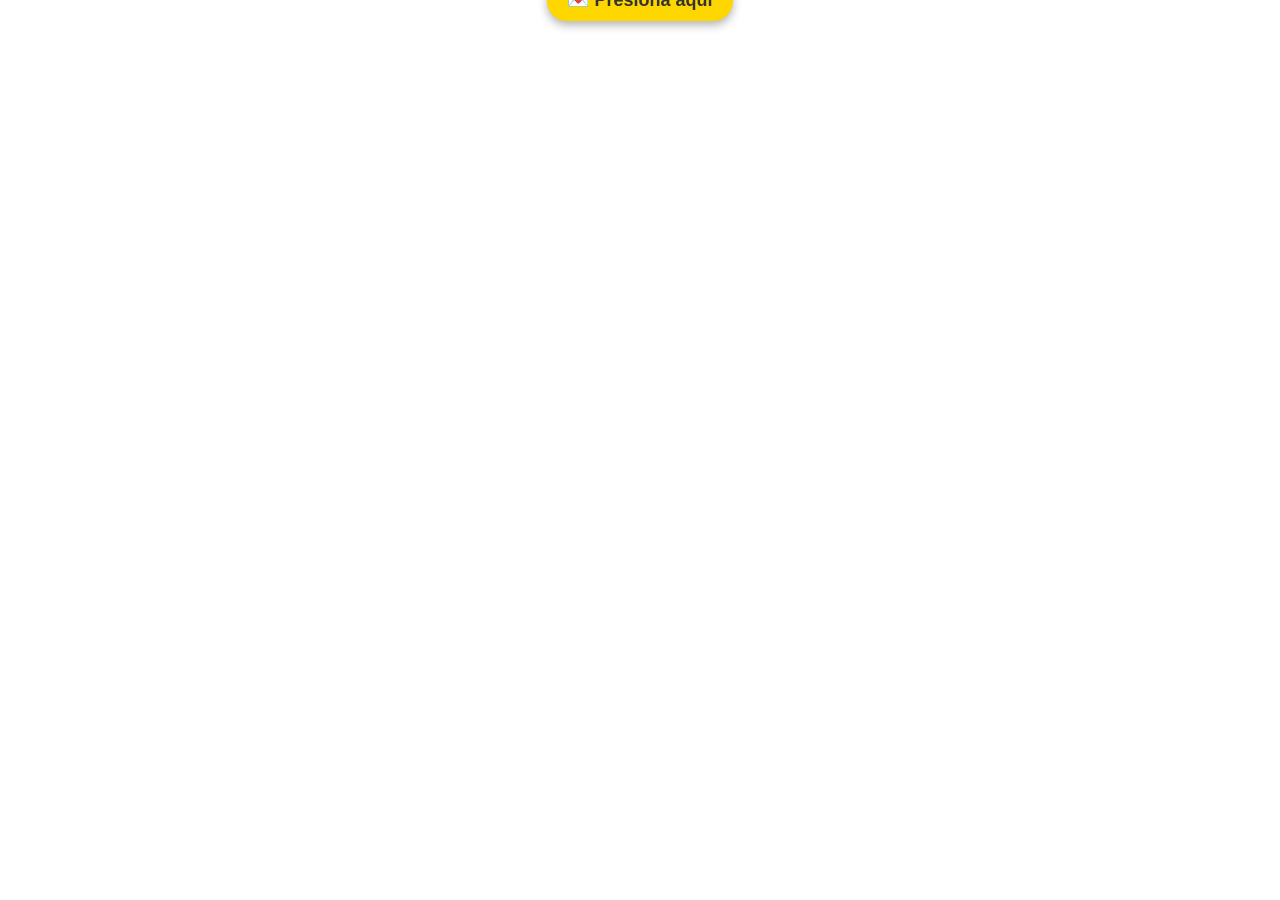
==== index.html @ b5c683dd "Revise button text and improve HTML comments Updated button text and restructured comments for clari" ====
<!DOCTYPE html>
<html lang="es">
<head>
    <meta charset="UTF-8">
    <meta name="viewport" content="width=device-width, initial-scale=1.0">
    <title>Flores Amarillas 💛</title>
    <!-- Fuentes modernas de Google Fonts -->
    <link href="https://fonts.googleapis.com/css2?family=Poppins:wght@300;400;600&family=Sacramento&display=swap" rel="stylesheet">
    <link rel="stylesheet" href="styles.css">
</head>
<body>

    <!-- Música -->
    <audio id="music" autoplay loop>
        <source src="https://www.bensound.com/bensound-music/bensound-romantic.mp3" type="audio/mp3">
    </audio>

    <div class="container">
        <!-- Botón con efecto moderno -->
        <button id="startBtn">💌 Presiona aquí</button>

        <!-- Contenedor de flores -->
        <div id="flowerContainer"></div>

        <!-- Contenedor de pétalos con efecto flotante -->
        <div id="petals"></div>

        <!-- Mensaje rediseñado -->
        <div id="message">
            <span class="subtitle">Flores amarillas para Nenitos</span>
            <h1>Si pudiera elegir una persona para viajar al universo entero, sería a ti 💛</h1>
        </div>
    </div>

    <script src="script.js"></script>
</body>
</html>
---- styles.css ----
body {
    margin: 0;
    height: 100vh.
    background: #121212; /* Fondo oscuro elegante como en el video */
    overflow: hidden;
    font-family: 'Brush Script MT', cursive, sans-serif;
    display: flex;
    justify-content: center;
    align-items: center;
}

.container {
    position: relative;
    width: 100%;
    height: 100%;
    display: flex;
    justify-content: center;
    align-items: center;
}

/* Botón */
#startBtn {
    position: absolute;
    padding: 10px 20px;
    font-size: 18px;
    border: none;
    border-radius: 20px;
    background: #ffd700;
    color: #333;
    cursor: pointer;
    font-weight: bold;
    box-shadow: 0 4px 10px rgba(0,0,0,0.3);
    z-index: 10;
}

/* Estilo para las flores y tallos */
.flower {
    position: absolute;
    font-size: 24px;
    opacity: 0;
    transform: scale(0);
    animation: bloom 0.8s forwards;
}

@keyframes bloom {
    to {
        opacity: 1;
        transform: scale(1);
    }
}

/* Mensaje */
#message {
    position: absolute;
    top: 20%;
    width: 100%;
    text-align: center;
    opacity: 0;
    transition: opacity 2s ease-in-out;
}

#message h2 {
    font-size: 28px;
    color: #fff;
    margin-bottom: 5px;
}

#message h1 {
    font-size: 36px;
    color: #ffd700;
    margin-top: 0;
}
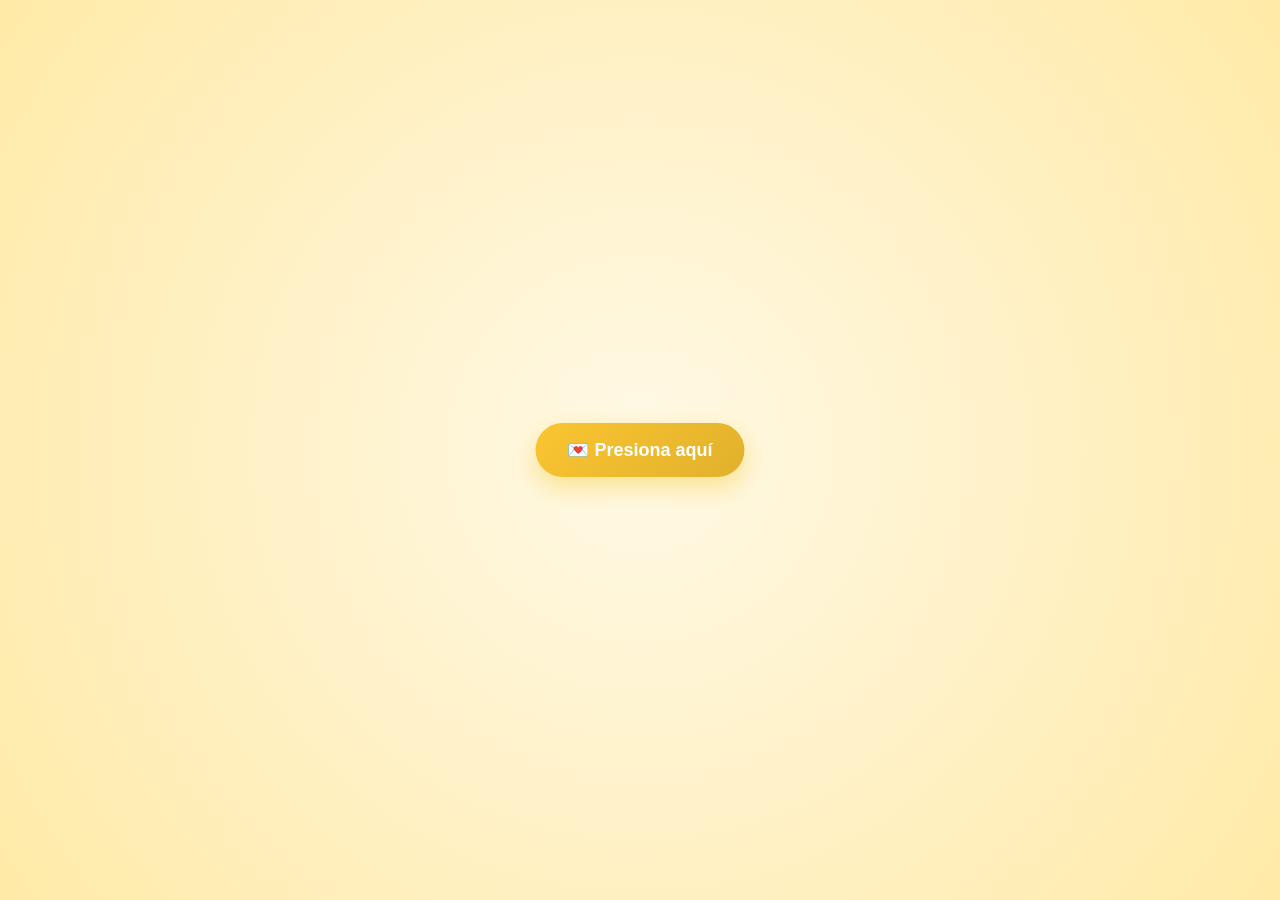
==== commit 2d0efb0c: "Refactor HTML structure and update content" ====
--- a/index.html
+++ b/index.html
@@ -1,37 +1,37 @@
 <!DOCTYPE html>
 <html lang="es">
 <head>
-    <meta charset="UTF-8">
-    <meta name="viewport" content="width=device-width, initial-scale=1.0">
-    <title>Flores Amarillas 💛</title>
-    <!-- Fuentes modernas de Google Fonts -->
-    <link href="https://fonts.googleapis.com/css2?family=Poppins:wght@300;400;600&family=Sacramento&display=swap" rel="stylesheet">
-    <link rel="stylesheet" href="styles.css">
+<meta charset="UTF-8">
+<meta name="viewport" content="width=device-width, initial-scale=1.0">
+<title>Flores Amarillas 💛</title>
+<link rel="stylesheet" href="styles.css">
 </head>
 <body>
 
-    <!-- Música -->
-    <audio id="music" autoplay loop>
-        <source src="https://www.bensound.com/bensound-music/bensound-romantic.mp3" type="audio/mp3">
-    </audio>
+<!-- Música -->
+<audio id="music" autoplay loop>
+    <source src="https://www.bensound.com/bensound-music/bensound-romantic.mp3" type="audio/mp3">
+</audio>
 
-    <div class="container">
-        <!-- Botón con efecto moderno -->
-        <button id="startBtn">💌 Presiona aquí</button>
+<div class="container">
 
-        <!-- Contenedor de flores -->
-        <div id="flowerContainer"></div>
+    <!-- Botón -->
+    <button id="startBtn">💌 Presiona aquí</button>
 
-        <!-- Contenedor de pétalos con efecto flotante -->
-        <div id="petals"></div>
+    <!-- Flores -->
+    <div id="flowerContainer"></div>
 
-        <!-- Mensaje rediseñado -->
-        <div id="message">
-            <span class="subtitle">Flores amarillas para Nenitos</span>
-            <h1>Si pudiera elegir una persona para viajar al universo entero, sería a ti 💛</h1>
-        </div>
+    <!-- Pétalos -->
+    <div id="petals"></div>
+
+    <!-- Mensaje -->
+    <div id="message">
+        <h1>Flores amarillas para Nenitos</h1>
+        <p>Si pudiera elegir una persona para viajar al universo entero, sería a ti 💛</p>
     </div>
 
-    <script src="script.js"></script>
+</div>
+
+<script src="script.js"></script>
 </body>
 </html>
--- a/styles.css
+++ b/styles.css
@@ -1,9 +1,13 @@
+* {
+    box-sizing: border-box;
+}
+
 body {
     margin: 0;
-    height: 100vh.
-    background: #121212; /* Fondo oscuro elegante como en el video */
+    height: 100vh;
+    background: radial-gradient(circle at center, #fff9e6 0%, #ffeaa7 100%);
     overflow: hidden;
-    font-family: 'Brush Script MT', cursive, sans-serif;
+    font-family: 'Poppins', sans-serif;
     display: flex;
     justify-content: center;
     align-items: center;
@@ -18,55 +22,107 @@
     align-items: center;
 }
 
-/* Botón */
+/* Botón moderno con efecto hover y brillo */
 #startBtn {
     position: absolute;
-    padding: 10px 20px;
+    top: 50%;
+    left: 50%;
+    transform: translate(-50%, -50%);
+    padding: 16px 32px;
     font-size: 18px;
+    font-family: 'Poppins', sans-serif;
+    font-weight: 600;
+    color: #fff;
     border: none;
-    border-radius: 20px;
-    background: #ffd700;
-    color: #333;
+    border-radius: 50px;
+    background: linear-gradient(135deg, #fbc531, #e1b12c);
     cursor: pointer;
-    font-weight: bold;
-    box-shadow: 0 4px 10px rgba(0,0,0,0.3);
+    box-shadow: 0 10px 25px rgba(241, 196, 15, 0.4);
+    transition: all 0.3s ease;
     z-index: 10;
 }
 
-/* Estilo para las flores y tallos */
+#startBtn:hover {
+    transform: translate(-50%, -52%) scale(1.05);
+    box-shadow: 0 15px 30px rgba(241, 196, 15, 0.6);
+}
+
+/* Flores con animación de aparición suave y flotado */
 .flower {
     position: absolute;
-    font-size: 24px;
+    font-size: 26px;
     opacity: 0;
-    transform: scale(0);
-    animation: bloom 0.8s forwards;
+    transform: scale(0) rotate(0deg);
+    animation: bloomAndFloat 1s cubic-bezier(0.175, 0.885, 0.32, 1.275) forwards;
 }
 
-@keyframes bloom {
-    to {
+@keyframes bloomAndFloat {
+    0% {
+        opacity: 0;
+        transform: scale(0) rotate(-45deg);
+    }
+    100% {
         opacity: 1;
-        transform: scale(1);
+        transform: scale(1) rotate(0deg);
     }
 }
 
-/* Mensaje */
+/* Contenedor de flores y pétalos */
+#flowerContainer, #petals {
+    position: absolute;
+    width: 100%;
+    height: 100%;
+    pointer-events: none;
+}
+
+/* Mensaje moderno y elegante */
 #message {
     position: absolute;
-    top: 20%;
-    width: 100%;
+    bottom: 12%;
+    width: 85%;
+    max-width: 600px;
     text-align: center;
     opacity: 0;
-    transition: opacity 2s ease-in-out;
+    transform: translateY(20px);
+    transition: all 1.5s cubic-bezier(0.4, 0, 0.2, 1);
+    background: rgba(255, 255, 255, 0.7);
+    padding: 20px 30px;
+    border-radius: 20px;
+    backdrop-filter: blur(8px);
+    box-shadow: 0 8px 32px rgba(0, 0, 0, 0.05);
 }
 
-#message h2 {
-    font-size: 28px;
-    color: #fff;
+#message .subtitle {
+    display: block;
+    font-family: 'Sacramento', cursive;
+    font-size: 38px;
+    color: #d4a373;
     margin-bottom: 5px;
 }
 
 #message h1 {
-    font-size: 36px;
-    color: #ffd700;
-    margin-top: 0;
+    font-size: 18px;
+    color: #495057;
+    font-weight: 400;
+    margin: 0;
+    line-height: 1.5;
 }
+
+/* Pétalos cayendo con rotación fluida */
+.petal {
+    position: absolute;
+    font-size: 18px;
+    opacity: 0.8;
+    animation: fall linear infinite;
+}
+
+@keyframes fall {
+    0% {
+        transform: translateY(-10vh) rotate(0deg);
+        opacity: 1;
+    }
+    100% {
+        transform: translateY(110vh) rotate(360deg);
+        opacity: 0.3;
+    }
+}
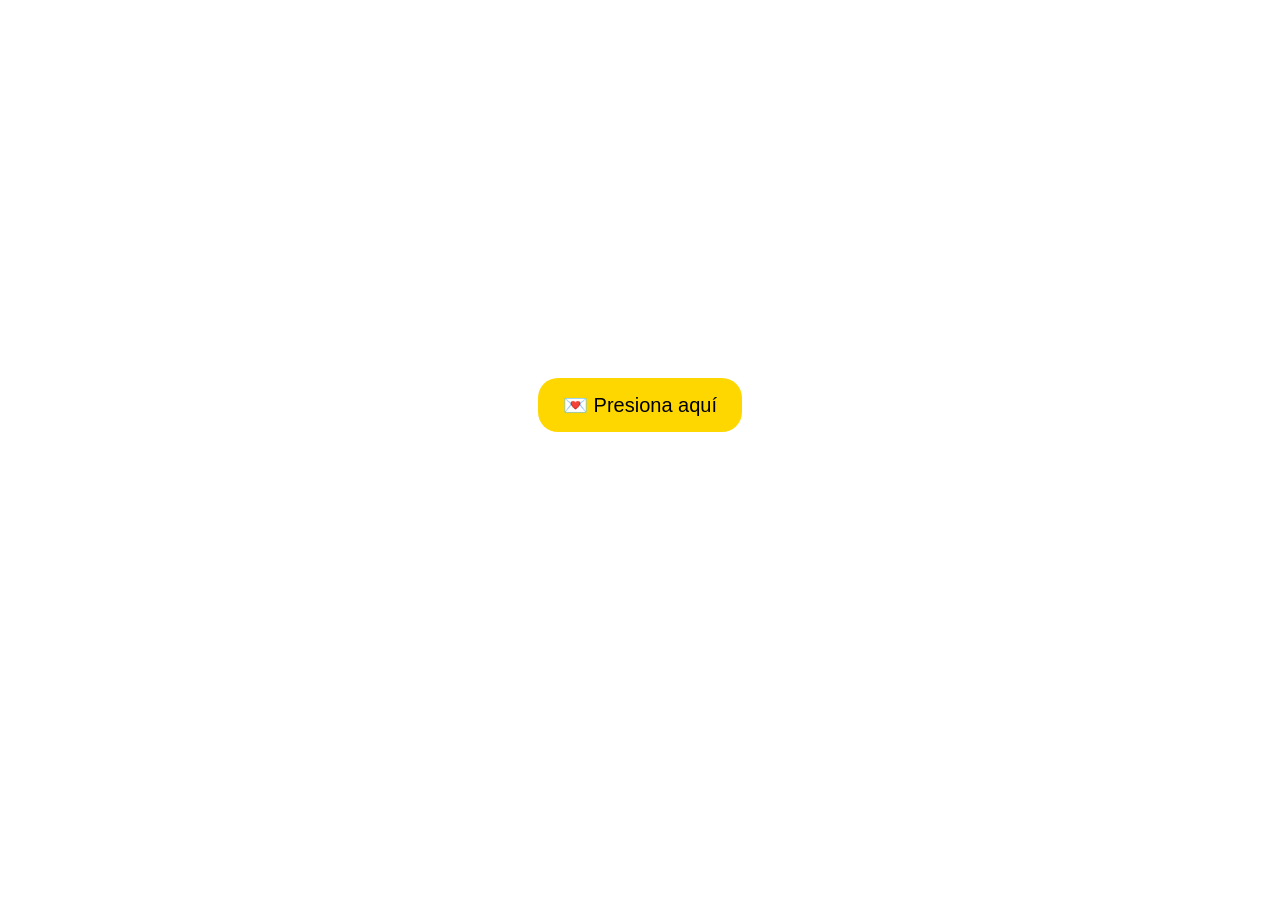
==== commit ec35d831: "Update title and message for special occasion" ====
--- a/index.html
+++ b/index.html
@@ -3,7 +3,7 @@
 <head>
 <meta charset="UTF-8">
 <meta name="viewport" content="width=device-width, initial-scale=1.0">
-<title>Flores Amarillas 💛</title>
+<title>21 de septiembre 2026 💛</title>
 <link rel="stylesheet" href="styles.css">
 </head>
 <body>
@@ -26,7 +26,7 @@
 
     <!-- Mensaje -->
     <div id="message">
-        <h1>Flores amarillas para Nenitos</h1>
+        <h1>Flores amarillas para ANGIE </h1>
         <p>Si pudiera elegir una persona para viajar al universo entero, sería a ti 💛</p>
     </div>
 
--- a/styles.css
+++ b/styles.css
@@ -1,128 +1,68 @@
-* {
-    box-sizing: border-box;
+body {
+    margin: 0;
+    background: linear-gradient(#fff8dc, #ffe4a1);
+    overflow: hidden;
+    font-family: "Brush Script MT", cursive;
 }
 
-body {
-    margin: 0;
-    height: 100vh;
-    background: radial-gradient(circle at center, #fff9e6 0%, #ffeaa7 100%);
-    overflow: hidden;
-    font-family: 'Poppins', sans-serif;
-    display: flex;
-    justify-content: center;
-    align-items: center;
+/* Botón */
+#startBtn {
+    position: absolute;
+    top: 45%;
+    left: 50%;
+    transform: translate(-50%, -50%);
+    padding: 15px 25px;
+    font-size: 20px;
+    border: none;
+    border-radius: 20px;
+    background: gold;
+    cursor: pointer;
 }
 
-.container {
-    position: relative;
-    width: 100%;
-    height: 100%;
-    display: flex;
-    justify-content: center;
-    align-items: center;
+/* Flores */
+.flower {
+    position: absolute;
+    font-size: 28px;
+    opacity: 0;
+    transform: scale(0);
+    animation: bloom 0.8s forwards;
 }
 
-/* Botón moderno con efecto hover y brillo */
-#startBtn {
-    position: absolute;
-    top: 50%;
-    left: 50%;
-    transform: translate(-50%, -50%);
-    padding: 16px 32px;
-    font-size: 18px;
-    font-family: 'Poppins', sans-serif;
-    font-weight: 600;
-    color: #fff;
-    border: none;
-    border-radius: 50px;
-    background: linear-gradient(135deg, #fbc531, #e1b12c);
-    cursor: pointer;
-    box-shadow: 0 10px 25px rgba(241, 196, 15, 0.4);
-    transition: all 0.3s ease;
-    z-index: 10;
-}
-
-#startBtn:hover {
-    transform: translate(-50%, -52%) scale(1.05);
-    box-shadow: 0 15px 30px rgba(241, 196, 15, 0.6);
-}
-
-/* Flores con animación de aparición suave y flotado */
-.flower {
-    position: absolute;
-    font-size: 26px;
-    opacity: 0;
-    transform: scale(0) rotate(0deg);
-    animation: bloomAndFloat 1s cubic-bezier(0.175, 0.885, 0.32, 1.275) forwards;
-}
-
-@keyframes bloomAndFloat {
-    0% {
-        opacity: 0;
-        transform: scale(0) rotate(-45deg);
-    }
-    100% {
+@keyframes bloom {
+    to {
         opacity: 1;
-        transform: scale(1) rotate(0deg);
+        transform: scale(1);
     }
 }
 
-/* Contenedor de flores y pétalos */
-#flowerContainer, #petals {
+/* Mensaje */
+#message {
     position: absolute;
     width: 100%;
-    height: 100%;
-    pointer-events: none;
-}
-
-/* Mensaje moderno y elegante */
-#message {
-    position: absolute;
-    bottom: 12%;
-    width: 85%;
-    max-width: 600px;
+    top: 65%;
     text-align: center;
     opacity: 0;
-    transform: translateY(20px);
-    transition: all 1.5s cubic-bezier(0.4, 0, 0.2, 1);
-    background: rgba(255, 255, 255, 0.7);
-    padding: 20px 30px;
-    border-radius: 20px;
-    backdrop-filter: blur(8px);
-    box-shadow: 0 8px 32px rgba(0, 0, 0, 0.05);
-}
-
-#message .subtitle {
-    display: block;
-    font-family: 'Sacramento', cursive;
-    font-size: 38px;
-    color: #d4a373;
-    margin-bottom: 5px;
+    transition: opacity 2s;
 }
 
 #message h1 {
-    font-size: 18px;
-    color: #495057;
-    font-weight: 400;
-    margin: 0;
-    line-height: 1.5;
+    font-size: 32px;
+    color: goldenrod;
 }
 
-/* Pétalos cayendo con rotación fluida */
+/* Pétalos */
 .petal {
     position: absolute;
-    font-size: 18px;
-    opacity: 0.8;
+    font-size: 20px;
     animation: fall linear infinite;
 }
 
 @keyframes fall {
-    0% {
-        transform: translateY(-10vh) rotate(0deg);
-        opacity: 1;
+    from {
+        transform: translateY(-10vh);
     }
-    100% {
-        transform: translateY(110vh) rotate(360deg);
-        opacity: 0.3;
+    to {
+        transform: translateY(110vh);
     }
 }
+
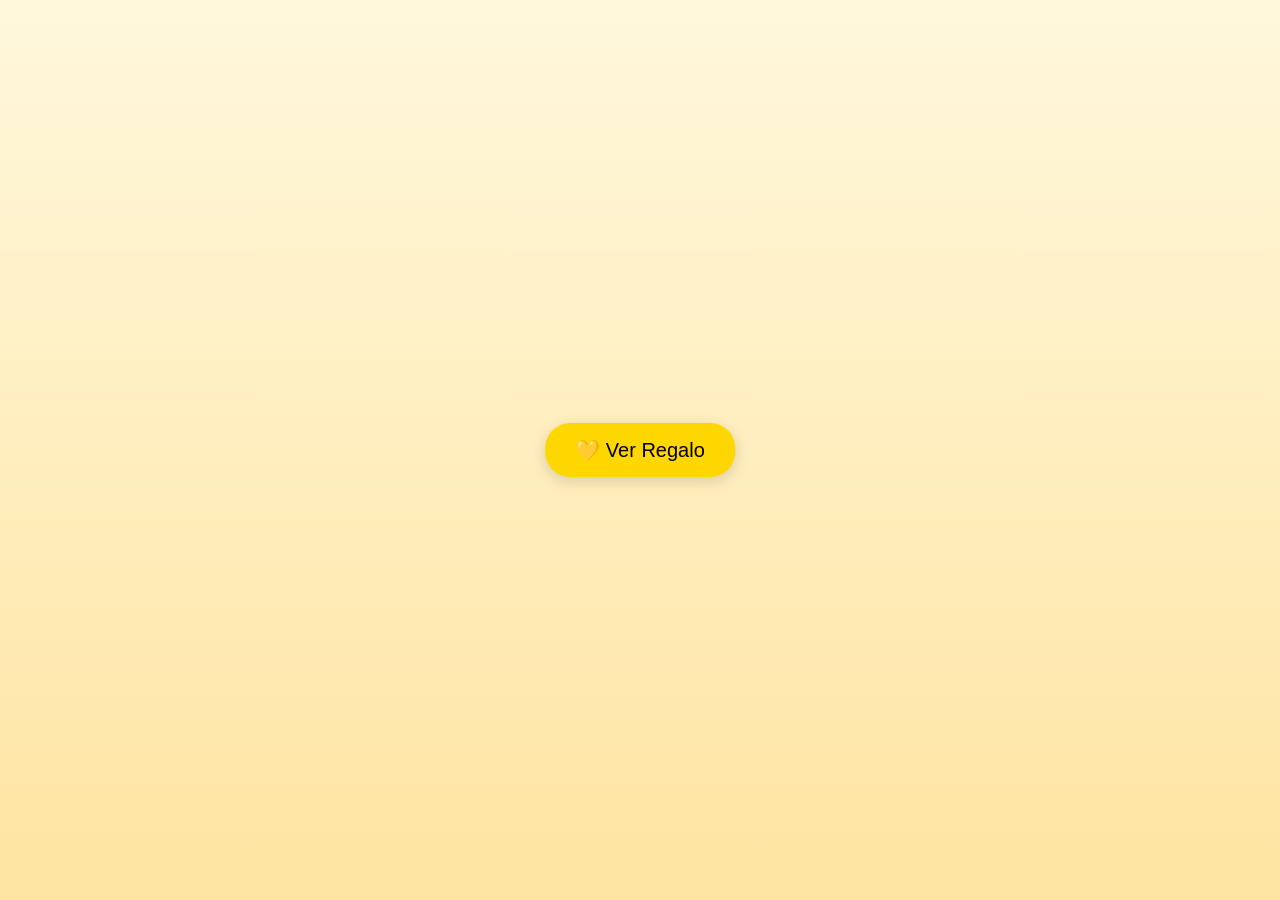
==== commit b5513b6c: "Update text and comments in index.html" ====
--- a/index.html
+++ b/index.html
@@ -1,37 +1,34 @@
 <!DOCTYPE html>
 <html lang="es">
 <head>
-<meta charset="UTF-8">
-<meta name="viewport" content="width=device-width, initial-scale=1.0">
-<title>21 de septiembre 2026 💛</title>
-<link rel="stylesheet" href="styles.css">
+    <meta charset="UTF-8">
+    <meta name="viewport" content="width=device-width, initial-scale=1.0">
+    <title>Flores Amarillas 💛</title>
+    <!-- Fuentes de Google Fonts para un toque más actual -->
+    <link href="https://fonts.googleapis.com/css2?family=Poppins:wght@300;400;600&family=Sacramento&display=swap" rel="stylesheet">
+    <link rel="stylesheet" href="styles.css">
 </head>
 <body>
 
-<!-- Música -->
-<audio id="music" autoplay loop>
-    <source src="https://www.bensound.com/bensound-music/bensound-romantic.mp3" type="audio/mp3">
-</audio>
+    <!-- Música de fondo -->
+    <audio id="music" autoplay loop>
+        <source src="https://www.bensound.com/bensound-music/bensound-romantic.mp3" type="audio/mp3">
+    </audio>
 
-<div class="container">
+    <div class="container">
+        <!-- Botón interactivo -->
+        <button id="startBtn">💛 Ver Regalo</button>
 
-    <!-- Botón -->
-    <button id="startBtn">💌 Presiona aquí</button>
+        <!-- Contenedor para las flores y tallos -->
+        <div id="flowerContainer"></div>
 
-    <!-- Flores -->
-    <div id="flowerContainer"></div>
-
-    <!-- Pétalos -->
-    <div id="petals"></div>
-
-    <!-- Mensaje -->
-    <div id="message">
-        <h1>Flores amarillas para ANGIE </h1>
-        <p>Si pudiera elegir una persona para viajar al universo entero, sería a ti 💛</p>
+        <!-- Mensaje principal -->
+        <div id="message">
+            <span class="subtitle">Te Amo 💛</span>
+            <h1>Flores Amarillas para tí!</h1>
+        </div>
     </div>
 
-</div>
-
-<script src="script.js"></script>
+    <script src="script.js"></script>
 </body>
 </html>
--- a/styles.css
+++ b/styles.css
@@ -1,56 +1,106 @@
-body {
+html, body {
     margin: 0;
+    padding: 0;
+    width: 100%;
+    height: 100vh;
     background: linear-gradient(#fff8dc, #ffe4a1);
     overflow: hidden;
-    font-family: "Brush Script MT", cursive;
+    font-family: "Brush Script MT", cursive, sans-serif;
+    display: flex;
+    justify-content: center;
+    align-items: center;
 }
 
-/* Botón */
+/* Contenedor general que abarca toda la pantalla */
+.container {
+    position: relative;
+    width: 100%;
+    height: 100%;
+    max-width: 600px; /* Limita el ancho en pantallas gigantes para mantener proporción */
+}
+
+/* Botón perfectamente centrado */
 #startBtn {
     position: absolute;
-    top: 45%;
+    top: 50%;
     left: 50%;
     transform: translate(-50%, -50%);
-    padding: 15px 25px;
+    padding: 15px 30px;
     font-size: 20px;
     border: none;
-    border-radius: 20px;
+    border-radius: 25px;
     background: gold;
     cursor: pointer;
+    box-shadow: 0 4px 15px rgba(0,0,0,0.15);
+    z-index: 10;
+    transition: transform 0.2s ease;
 }
 
-/* Flores */
+#startBtn:active {
+    transform: translate(-50%, -50%) scale(0.95);
+}
+
+/* Contenedor de las flores centrado exactamente en la pantalla */
+#flowerContainer {
+    position: absolute;
+    top: 42%;
+    left: 50%;
+    width: 0;
+    height: 0;
+    overflow: visible;
+}
+
+/* Estilo individual de las flores */
 .flower {
     position: absolute;
-    font-size: 28px;
+    font-size: 26px;
     opacity: 0;
-    transform: scale(0);
+    transform: translate(-50%, -50%) scale(0);
     animation: bloom 0.8s forwards;
 }
 
 @keyframes bloom {
     to {
         opacity: 1;
-        transform: scale(1);
+        transform: translate(-50%, -50%) scale(1);
     }
 }
 
-/* Mensaje */
+/* Mensaje adaptable debajo del corazón */
 #message {
     position: absolute;
-    width: 100%;
-    top: 65%;
+    bottom: 15%;
+    left: 50%;
+    transform: translateX(-50%);
+    width: 90%;
     text-align: center;
     opacity: 0;
-    transition: opacity 2s;
+    transition: opacity 2s ease;
 }
 
 #message h1 {
-    font-size: 32px;
+    font-size: 30px;
     color: goldenrod;
+    margin-bottom: 8px;
 }
 
-/* Pétalos */
+#message p {
+    font-size: 22px;
+    color: #555;
+    margin: 0;
+}
+
+/* Contenedor de pétalos de fondo */
+#petals {
+    position: absolute;
+    top: 0;
+    left: 0;
+    width: 100%;
+    height: 100%;
+    pointer-events: none;
+}
+
+/* Pétalos cayendo */
 .petal {
     position: absolute;
     font-size: 20px;
@@ -59,10 +109,9 @@
 
 @keyframes fall {
     from {
-        transform: translateY(-10vh);
+        transform: translateY(-10vh) rotate(0deg);
     }
     to {
-        transform: translateY(110vh);
+        transform: translateY(110vh) rotate(360deg);
     }
 }
-
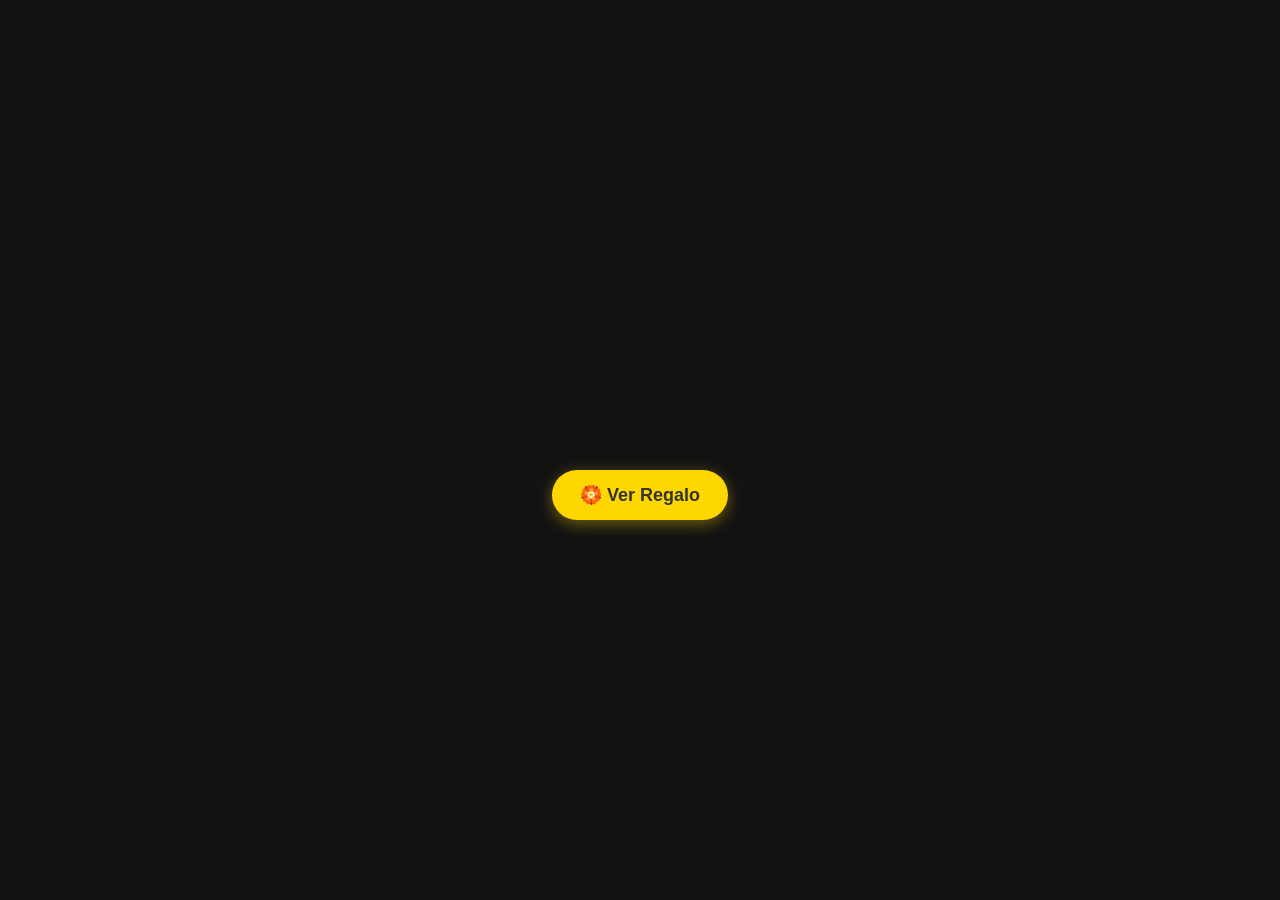
==== commit 2518f4e3: "Add files via upload" ====
--- a/index.html
+++ b/index.html
@@ -3,7 +3,7 @@
 <head>
     <meta charset="UTF-8">
     <meta name="viewport" content="width=device-width, initial-scale=1.0">
-    <title>Flores Amarillas 💛</title>
+    <title>Flores Amarillas 🌻</title>
     <!-- Fuentes de Google Fonts para un toque más actual -->
     <link href="https://fonts.googleapis.com/css2?family=Poppins:wght@300;400;600&family=Sacramento&display=swap" rel="stylesheet">
     <link rel="stylesheet" href="styles.css">
@@ -17,14 +17,14 @@
 
     <div class="container">
         <!-- Botón interactivo -->
-        <button id="startBtn">💛 Ver Regalo</button>
+        <button id="startBtn">🏵️ Ver Regalo</button>
 
         <!-- Contenedor para las flores y tallos -->
         <div id="flowerContainer"></div>
 
         <!-- Mensaje principal -->
         <div id="message">
-            <span class="subtitle">Te Amo 💛</span>
+            <span class="subtitle">Te Amo 💐</span>
             <h1>Flores Amarillas para tí!</h1>
         </div>
     </div>
--- a/styles.css
+++ b/styles.css
@@ -1,117 +1,226 @@
-html, body {
+* {
+    box-sizing: border-box;
+}
+
+body {
     margin: 0;
-    padding: 0;
     width: 100%;
     height: 100vh;
-    background: linear-gradient(#fff8dc, #ffe4a1);
+    background: #121212;
     overflow: hidden;
-    font-family: "Brush Script MT", cursive, sans-serif;
+    font-family: 'Poppins', sans-serif;
     display: flex;
     justify-content: center;
     align-items: center;
 }
 
-/* Contenedor general que abarca toda la pantalla */
 .container {
     position: relative;
     width: 100%;
     height: 100%;
-    max-width: 600px; /* Limita el ancho en pantallas gigantes para mantener proporción */
-}
-
-/* Botón perfectamente centrado */
+    max-width: 600px;
+    display: flex;
+    justify-content: center;
+    align-items: center;
+}
+
+/* Botón moderno centrado */
 #startBtn {
     position: absolute;
-    top: 50%;
+    top: 55%;
     left: 50%;
     transform: translate(-50%, -50%);
-    padding: 15px 30px;
-    font-size: 20px;
+    padding: 14px 28px;
+    font-size: 18px;
+    font-family: 'Poppins', sans-serif;
+    font-weight: 600;
+    color: #333;
     border: none;
-    border-radius: 25px;
-    background: gold;
+    border-radius: 30px;
+    background: #ffd700;
     cursor: pointer;
-    box-shadow: 0 4px 15px rgba(0,0,0,0.15);
+    box-shadow: 0 4px 15px rgba(255, 215, 0, 0.4);
     z-index: 10;
-    transition: transform 0.2s ease;
-}
-
-#startBtn:active {
-    transform: translate(-50%, -50%) scale(0.95);
-}
-
-/* Contenedor de las flores centrado exactamente en la pantalla */
+    transition: transform 0.2s ease, background 0.2s ease, opacity 0.3s ease;
+}
+
+#startBtn:hover {
+    transform: translate(-50%, -52%) scale(1.05);
+    background: #ffea5c;
+}
+
+/* ============================================================
+   FLOR GRANDE
+   Todo se calcula a partir de --size (diámetro total de la flor)
+   ============================================================ */
 #flowerContainer {
-    position: absolute;
-    top: 42%;
+    --size: min(260px, 64vw, 34vh);
+    position: absolute;
+    top: 47%;
     left: 50%;
     width: 0;
     height: 0;
     overflow: visible;
 }
 
-/* Estilo individual de las flores */
-.flower {
-    position: absolute;
-    font-size: 26px;
-    opacity: 0;
-    transform: translate(-50%, -50%) scale(0);
-    animation: bloom 0.8s forwards;
-}
-
-@keyframes bloom {
+/* ---------- Tallo ---------- */
+.stem {
+    position: absolute;
+    left: -4px;
+    top: 0;
+    width: 8px;
+    height: 46vh;
+    border-radius: 4px;
+    background: linear-gradient(to right, #1f6b2a, #4caf50 50%, #1f6b2a);
+    transform-origin: bottom center;
+    transform: scaleY(0);
+    animation: growStem 1.2s ease-out forwards;
+}
+
+@keyframes growStem {
+    to { transform: scaleY(1); }
+}
+
+/* ---------- Hojas ---------- */
+.leaf {
+    position: absolute;
+    left: 0;
+    width: calc(var(--size) * 0.34);
+    height: calc(var(--size) * 0.17);
+    background: linear-gradient(135deg, #8be07a, #2e7d32);
+    border-radius: 0 100% 0 100%;
+    transform-origin: left center;
+    transform: var(--t) scale(0);
+    opacity: 0;
+    animation: growLeaf 0.8s ease-out forwards;
+}
+
+.leaf.right {
+    --t: rotate(-20deg);
+}
+
+.leaf.left {
+    --t: scaleX(-1) rotate(-20deg);
+}
+
+@keyframes growLeaf {
     to {
         opacity: 1;
-        transform: translate(-50%, -50%) scale(1);
+        transform: var(--t) scale(1);
     }
 }
 
-/* Mensaje adaptable debajo del corazón */
+/* ---------- Cabeza de la flor (gira despacio al terminar) ---------- */
+.head {
+    position: absolute;
+    left: 0;
+    top: 0;
+    width: 0;
+    height: 0;
+    animation: spin 70s linear infinite;
+    animation-delay: 4s;
+}
+
+@keyframes spin {
+    to { transform: rotate(360deg); }
+}
+
+/* ---------- Pétalos (anillo exterior) ---------- */
+.petal {
+    position: absolute;
+    width: calc(var(--size) * 0.2);
+    height: calc(var(--size) * 0.5);
+    left: calc(var(--size) * -0.1);
+    top: calc(var(--size) * -0.5);
+    border-radius: 50% 50% 50% 50% / 62% 62% 38% 38%;
+    background: linear-gradient(to top, #f59e00 0%, #ffd400 55%, #fff07a 100%);
+    box-shadow: inset 0 0 8px rgba(255, 140, 0, 0.35);
+    transform-origin: 50% 100%;
+    transform: rotate(var(--a)) scale(0);
+    opacity: 0;
+    animation: petalBloom 0.8s cubic-bezier(0.175, 0.885, 0.32, 1.275) forwards;
+    animation-delay: var(--d);
+}
+
+/* Pétalos interiores: más cortos, más dorados, entre los exteriores */
+.petal.inner {
+    width: calc(var(--size) * 0.17);
+    height: calc(var(--size) * 0.38);
+    left: calc(var(--size) * -0.085);
+    top: calc(var(--size) * -0.38);
+    background: linear-gradient(to top, #e08a00 0%, #ffb800 60%, #ffe04d 100%);
+}
+
+@keyframes petalBloom {
+    to {
+        opacity: 1;
+        transform: rotate(var(--a)) scale(1);
+    }
+}
+
+/* ---------- Centro del girasol ---------- */
+.core {
+    position: absolute;
+    width: calc(var(--size) * 0.42);
+    height: calc(var(--size) * 0.42);
+    left: calc(var(--size) * -0.21);
+    top: calc(var(--size) * -0.21);
+    border-radius: 50%;
+    background: radial-gradient(circle at 35% 35%, #8a5a2b, #4a2c12 55%, #2b1808);
+    box-shadow: inset 0 0 14px rgba(0, 0, 0, 0.7), 0 0 22px rgba(255, 180, 0, 0.45);
+    transform: scale(0);
+    opacity: 0;
+    animation: coreBloom 0.9s cubic-bezier(0.175, 0.885, 0.32, 1.275) forwards;
+    animation-delay: 3s;
+}
+
+/* Puntitos que imitan las semillas */
+.core::after {
+    content: "";
+    position: absolute;
+    inset: 0;
+    border-radius: 50%;
+    background: repeating-radial-gradient(
+        circle at 50% 50%,
+        rgba(255, 220, 150, 0.14) 0 2px,
+        transparent 2px 7px
+    );
+}
+
+@keyframes coreBloom {
+    to {
+        opacity: 1;
+        transform: scale(1);
+    }
+}
+
+/* ---------- Mensaje ---------- */
 #message {
     position: absolute;
-    bottom: 15%;
+    top: 8%;
     left: 50%;
     transform: translateX(-50%);
     width: 90%;
     text-align: center;
     opacity: 0;
-    transition: opacity 2s ease;
+    transition: opacity 1.5s ease-in-out;
+}
+
+#message .subtitle {
+    display: block;
+    font-family: 'Sacramento', cursive;
+    font-size: 42px;
+    color: #ffd700;
+    margin-bottom: 0;
 }
 
 #message h1 {
-    font-size: 30px;
-    color: goldenrod;
-    margin-bottom: 8px;
-}
-
-#message p {
-    font-size: 22px;
-    color: #555;
+    font-size: 26px;
+    color: #ffffff;
+    font-weight: 400;
     margin: 0;
 }
 
-/* Contenedor de pétalos de fondo */
-#petals {
-    position: absolute;
-    top: 0;
-    left: 0;
-    width: 100%;
-    height: 100%;
-    pointer-events: none;
-}
-
-/* Pétalos cayendo */
-.petal {
-    position: absolute;
-    font-size: 20px;
-    animation: fall linear infinite;
-}
-
-@keyframes fall {
-    from {
-        transform: translateY(-10vh) rotate(0deg);
-    }
-    to {
-        transform: translateY(110vh) rotate(360deg);
-    }
-}
+@media (prefers-reduced-motion: reduce) {
+    .head { animation: none; }
+}
